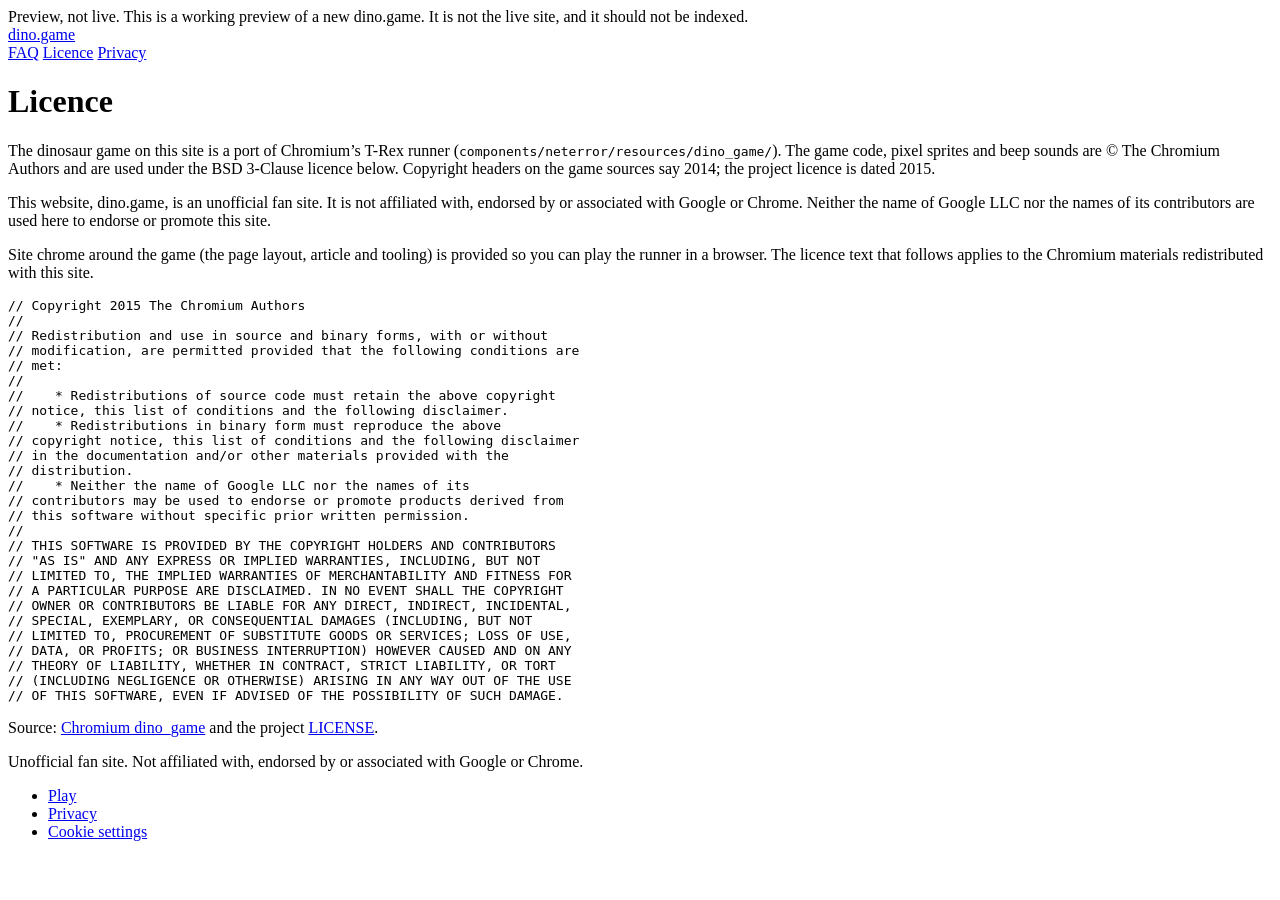
==== license/index.html @ c31b8f36 "Preview of dino.game rebuild (c90e0df), noindex Static preview of the 14 Nov rebuild for review only" ====
<!DOCTYPE html>
<html lang="en">
<head>
  <meta charset="utf-8">
  <meta name="viewport" content="width=device-width, initial-scale=1">
  <title>Licence — dino.game</title>
  <meta name="description" content="BSD 3-Clause licence for the Chromium T-Rex runner used on dino.game.">
  <link rel="canonical" href="https://dino.game/license/">
  <link rel="icon" type="image/png" href="/dino-preview/assets/favicon.png">
  <link rel="stylesheet" href="/dino-preview/css/site.css">
  <meta name="robots" content="noindex,nofollow">
  <meta property="og:type" content="website">
  <meta property="og:locale" content="en_GB">
  <meta property="og:site_name" content="dino.game">
  <meta property="og:title" content="Licence — dino.game">
  <meta property="og:description" content="BSD 3-Clause licence for the Chromium T-Rex runner used on dino.game.">
  <meta property="og:url" content="https://dino.game/license/">
  <meta property="og:image" content="https://right-stacking5441.github.io/dino-preview/assets/og-image.png">
  <meta name="twitter:card" content="summary_large_image">
  <meta name="twitter:title" content="Licence — dino.game">
  <meta name="twitter:description" content="BSD 3-Clause licence for the Chromium T-Rex runner used on dino.game.">
  <meta name="twitter:image" content="https://right-stacking5441.github.io/dino-preview/assets/og-image.png">
  <meta property="og:image:width" content="1200">
  <meta property="og:image:height" content="630">
  <script src="/dino-preview/js/consent.js"></script>
</head>
<body>
<div class="preview-banner">Preview, not live. This is a working preview of a new dino.game. It is not the live site, and it should not be indexed.</div>

  <header class="site-header">
    <a class="wordmark" href="/dino-preview/">dino.game</a>
    <nav aria-label="Site">
      <a href="/dino-preview/#faq">FAQ</a>
      <a href="/dino-preview/license/">Licence</a>
      <a href="/dino-preview/privacy/">Privacy</a>
    </nav>
  </header>
  <main class="legal-page">
    <h1>Licence</h1>
    <p>The dinosaur game on this site is a port of Chromium’s T-Rex runner (<code>components/neterror/resources/dino_game/</code>). The game code, pixel sprites and beep sounds are © The Chromium Authors and are used under the BSD 3-Clause licence below. Copyright headers on the game sources say 2014; the project licence is dated 2015.</p>
    <p>This website, dino.game, is an unofficial fan site. It is not affiliated with, endorsed by or associated with Google or Chrome. Neither the name of Google LLC nor the names of its contributors are used here to endorse or promote this site.</p>
    <p>Site chrome around the game (the page layout, article and tooling) is provided so you can play the runner in a browser. The licence text that follows applies to the Chromium materials redistributed with this site.</p>
    <pre>// Copyright 2015 The Chromium Authors
//
// Redistribution and use in source and binary forms, with or without
// modification, are permitted provided that the following conditions are
// met:
//
//    * Redistributions of source code must retain the above copyright
// notice, this list of conditions and the following disclaimer.
//    * Redistributions in binary form must reproduce the above
// copyright notice, this list of conditions and the following disclaimer
// in the documentation and/or other materials provided with the
// distribution.
//    * Neither the name of Google LLC nor the names of its
// contributors may be used to endorse or promote products derived from
// this software without specific prior written permission.
//
// THIS SOFTWARE IS PROVIDED BY THE COPYRIGHT HOLDERS AND CONTRIBUTORS
// "AS IS" AND ANY EXPRESS OR IMPLIED WARRANTIES, INCLUDING, BUT NOT
// LIMITED TO, THE IMPLIED WARRANTIES OF MERCHANTABILITY AND FITNESS FOR
// A PARTICULAR PURPOSE ARE DISCLAIMED. IN NO EVENT SHALL THE COPYRIGHT
// OWNER OR CONTRIBUTORS BE LIABLE FOR ANY DIRECT, INDIRECT, INCIDENTAL,
// SPECIAL, EXEMPLARY, OR CONSEQUENTIAL DAMAGES (INCLUDING, BUT NOT
// LIMITED TO, PROCUREMENT OF SUBSTITUTE GOODS OR SERVICES; LOSS OF USE,
// DATA, OR PROFITS; OR BUSINESS INTERRUPTION) HOWEVER CAUSED AND ON ANY
// THEORY OF LIABILITY, WHETHER IN CONTRACT, STRICT LIABILITY, OR TORT
// (INCLUDING NEGLIGENCE OR OTHERWISE) ARISING IN ANY WAY OUT OF THE USE
// OF THIS SOFTWARE, EVEN IF ADVISED OF THE POSSIBILITY OF SUCH DAMAGE.
</pre>
    <p>Source: <a href="https://chromium.googlesource.com/chromium/src/+/main/components/neterror/resources/dino_game/">Chromium dino_game</a> and the project <a href="https://chromium.googlesource.com/chromium/src/+/main/LICENSE">LICENSE</a>.</p>
  </main>
  <footer class="site-footer">
    <p>Unofficial fan site. Not affiliated with, endorsed by or associated with Google or Chrome.</p>
    <ul class="footer-links">
      <li><a href="/dino-preview/">Play</a></li>
      <li><a href="/dino-preview/privacy/">Privacy</a></li>
      <li><a href="#cookie-settings">Cookie settings</a></li>
    </ul>
  </footer>
</body>
</html>
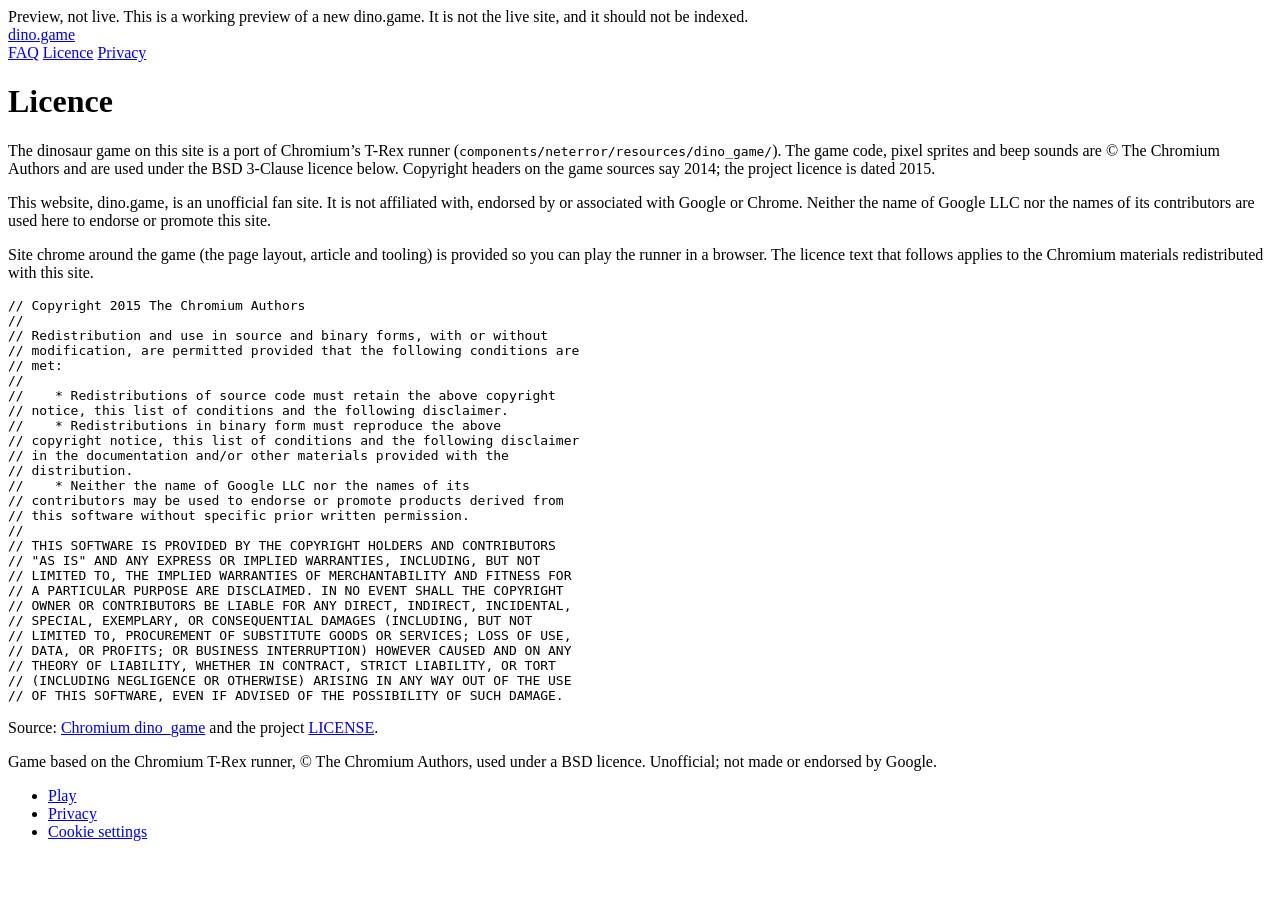
==== commit b3a7b143: "Preview follow-up: Legal privacy draft, footer credit, equal consent buttons Still a noindex preview" ====
--- a/license/index.html
+++ b/license/index.html
@@ -71,7 +71,7 @@
     <p>Source: <a href="https://chromium.googlesource.com/chromium/src/+/main/components/neterror/resources/dino_game/">Chromium dino_game</a> and the project <a href="https://chromium.googlesource.com/chromium/src/+/main/LICENSE">LICENSE</a>.</p>
   </main>
   <footer class="site-footer">
-    <p>Unofficial fan site. Not affiliated with, endorsed by or associated with Google or Chrome.</p>
+    <p>Game based on the Chromium T-Rex runner, © The Chromium Authors, used under a BSD licence. Unofficial; not made or endorsed by Google.</p>
     <ul class="footer-links">
       <li><a href="/dino-preview/">Play</a></li>
       <li><a href="/dino-preview/privacy/">Privacy</a></li>
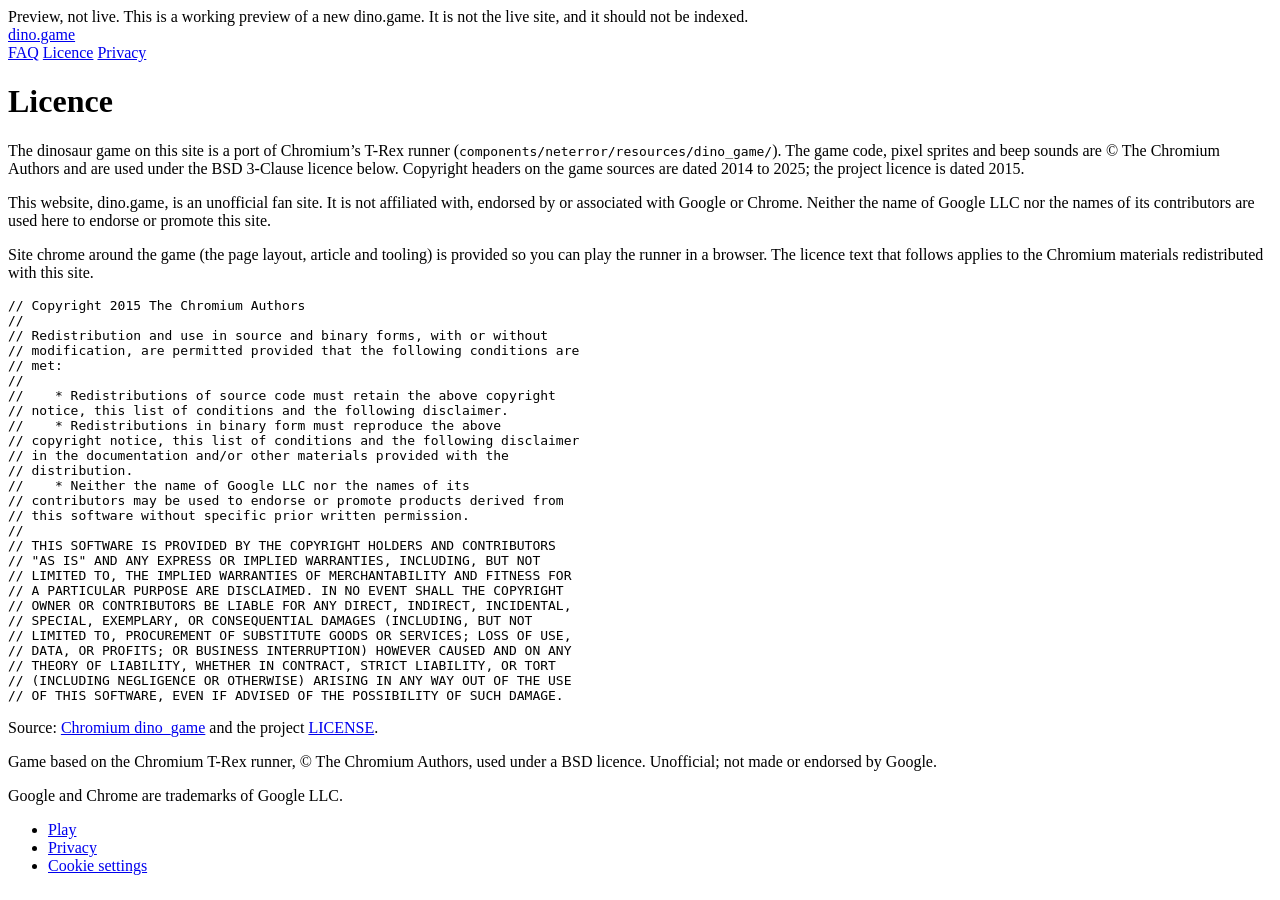
==== commit 6eeed8a6: "Preview: licence dates 2014 to 2025 and Google trademark line Not the live site." ====
--- a/license/index.html
+++ b/license/index.html
@@ -37,7 +37,7 @@
   </header>
   <main class="legal-page">
     <h1>Licence</h1>
-    <p>The dinosaur game on this site is a port of Chromium’s T-Rex runner (<code>components/neterror/resources/dino_game/</code>). The game code, pixel sprites and beep sounds are © The Chromium Authors and are used under the BSD 3-Clause licence below. Copyright headers on the game sources say 2014; the project licence is dated 2015.</p>
+    <p>The dinosaur game on this site is a port of Chromium’s T-Rex runner (<code>components/neterror/resources/dino_game/</code>). The game code, pixel sprites and beep sounds are © The Chromium Authors and are used under the BSD 3-Clause licence below. Copyright headers on the game sources are dated 2014 to 2025; the project licence is dated 2015.</p>
     <p>This website, dino.game, is an unofficial fan site. It is not affiliated with, endorsed by or associated with Google or Chrome. Neither the name of Google LLC nor the names of its contributors are used here to endorse or promote this site.</p>
     <p>Site chrome around the game (the page layout, article and tooling) is provided so you can play the runner in a browser. The licence text that follows applies to the Chromium materials redistributed with this site.</p>
     <pre>// Copyright 2015 The Chromium Authors
@@ -72,6 +72,7 @@
   </main>
   <footer class="site-footer">
     <p>Game based on the Chromium T-Rex runner, © The Chromium Authors, used under a BSD licence. Unofficial; not made or endorsed by Google.</p>
+    <p>Google and Chrome are trademarks of Google LLC.</p>
     <ul class="footer-links">
       <li><a href="/dino-preview/">Play</a></li>
       <li><a href="/dino-preview/privacy/">Privacy</a></li>
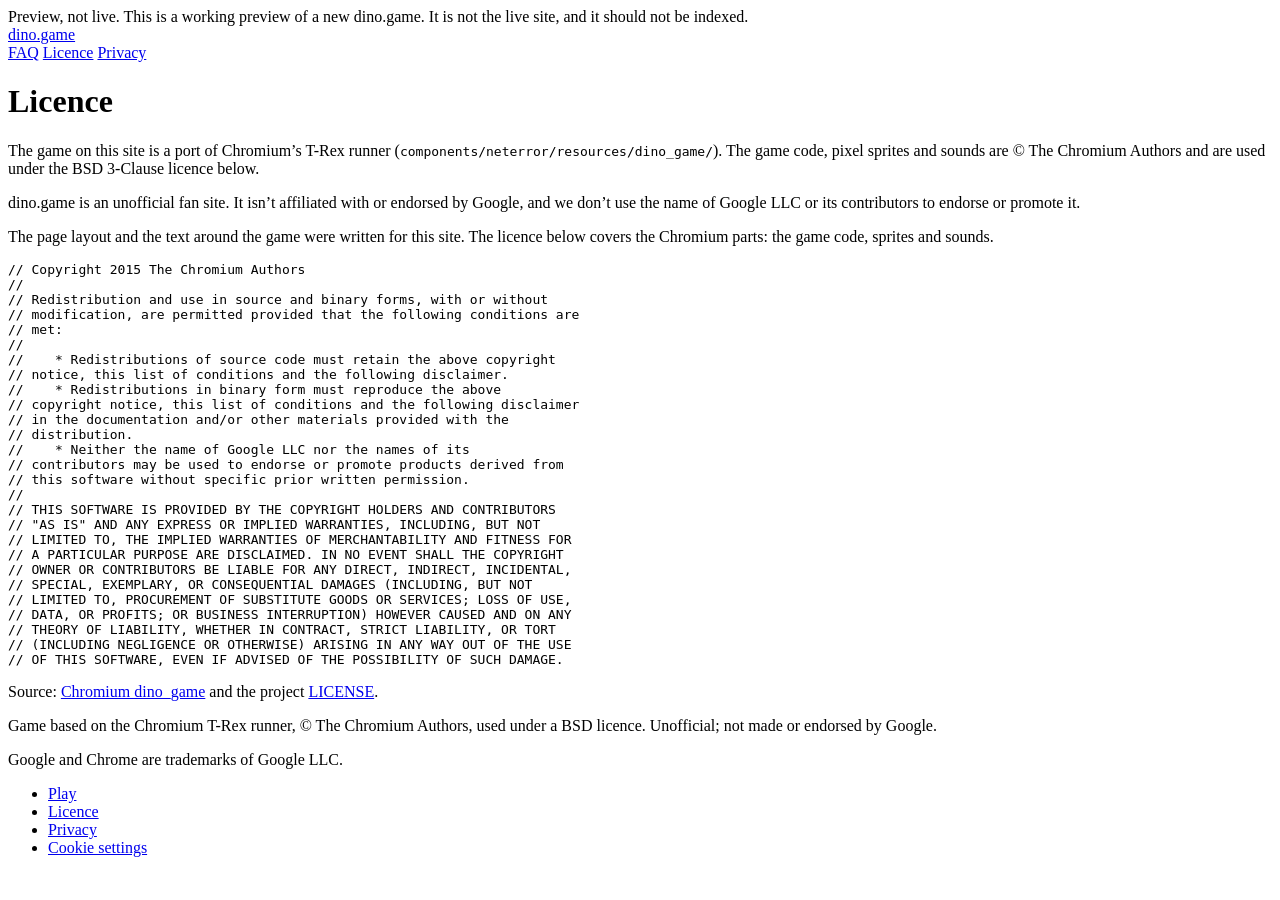
==== commit 49438d68: "Preview: copy rewrite, minified game, always-visible idle T-Rex, polish Includes the idle T-Rex pain" ====
--- a/license/index.html
+++ b/license/index.html
@@ -1,25 +1,28 @@
 <!DOCTYPE html>
-<html lang="en">
+<html lang="en-GB">
 <head>
   <meta charset="utf-8">
   <meta name="viewport" content="width=device-width, initial-scale=1">
-  <title>Licence — dino.game</title>
-  <meta name="description" content="BSD 3-Clause licence for the Chromium T-Rex runner used on dino.game.">
+  <title>Licence | dino.game</title>
+  <meta name="description" content="The BSD 3-Clause licence for the Chromium T-Rex runner that dino.game uses.">
   <link rel="canonical" href="https://dino.game/license/">
   <link rel="icon" type="image/png" href="/dino-preview/assets/favicon.png">
+  <link rel="apple-touch-icon" href="/dino-preview/assets/apple-touch-icon.png">
+  <link rel="manifest" href="/dino-preview/manifest.webmanifest">
+  <meta name="theme-color" content="#fafaf8">
   <link rel="stylesheet" href="/dino-preview/css/site.css">
   <meta name="robots" content="noindex,nofollow">
   <meta property="og:type" content="website">
   <meta property="og:locale" content="en_GB">
   <meta property="og:site_name" content="dino.game">
-  <meta property="og:title" content="Licence — dino.game">
-  <meta property="og:description" content="BSD 3-Clause licence for the Chromium T-Rex runner used on dino.game.">
+  <meta property="og:title" content="Licence | dino.game">
+  <meta property="og:description" content="The BSD 3-Clause licence for the Chromium T-Rex runner that dino.game uses.">
   <meta property="og:url" content="https://dino.game/license/">
-  <meta property="og:image" content="https://right-stacking5441.github.io/dino-preview/assets/og-image.png">
+  <meta property="og:image" content="https://dino.game/assets/og-image.png">
   <meta name="twitter:card" content="summary_large_image">
-  <meta name="twitter:title" content="Licence — dino.game">
-  <meta name="twitter:description" content="BSD 3-Clause licence for the Chromium T-Rex runner used on dino.game.">
-  <meta name="twitter:image" content="https://right-stacking5441.github.io/dino-preview/assets/og-image.png">
+  <meta name="twitter:title" content="Licence | dino.game">
+  <meta name="twitter:description" content="The BSD 3-Clause licence for the Chromium T-Rex runner that dino.game uses.">
+  <meta name="twitter:image" content="https://dino.game/assets/og-image.png">
   <meta property="og:image:width" content="1200">
   <meta property="og:image:height" content="630">
   <script src="/dino-preview/js/consent.js"></script>
@@ -37,9 +40,9 @@
   </header>
   <main class="legal-page">
     <h1>Licence</h1>
-    <p>The dinosaur game on this site is a port of Chromium’s T-Rex runner (<code>components/neterror/resources/dino_game/</code>). The game code, pixel sprites and beep sounds are © The Chromium Authors and are used under the BSD 3-Clause licence below. Copyright headers on the game sources are dated 2014 to 2025; the project licence is dated 2015.</p>
-    <p>This website, dino.game, is an unofficial fan site. It is not affiliated with, endorsed by or associated with Google or Chrome. Neither the name of Google LLC nor the names of its contributors are used here to endorse or promote this site.</p>
-    <p>Site chrome around the game (the page layout, article and tooling) is provided so you can play the runner in a browser. The licence text that follows applies to the Chromium materials redistributed with this site.</p>
+    <p>The game on this site is a port of Chromium’s T-Rex runner (<code>components/neterror/resources/dino_game/</code>). The game code, pixel sprites and sounds are © The Chromium Authors and are used under the BSD 3-Clause licence below.</p>
+    <p>dino.game is an unofficial fan site. It isn’t affiliated with or endorsed by Google, and we don’t use the name of Google LLC or its contributors to endorse or promote it.</p>
+    <p>The page layout and the text around the game were written for this site. The licence below covers the Chromium parts: the game code, sprites and sounds.</p>
     <pre>// Copyright 2015 The Chromium Authors
 //
 // Redistribution and use in source and binary forms, with or without
@@ -75,6 +78,7 @@
     <p>Google and Chrome are trademarks of Google LLC.</p>
     <ul class="footer-links">
       <li><a href="/dino-preview/">Play</a></li>
+      <li><a href="/dino-preview/license/">Licence</a></li>
       <li><a href="/dino-preview/privacy/">Privacy</a></li>
       <li><a href="#cookie-settings">Cookie settings</a></li>
     </ul>
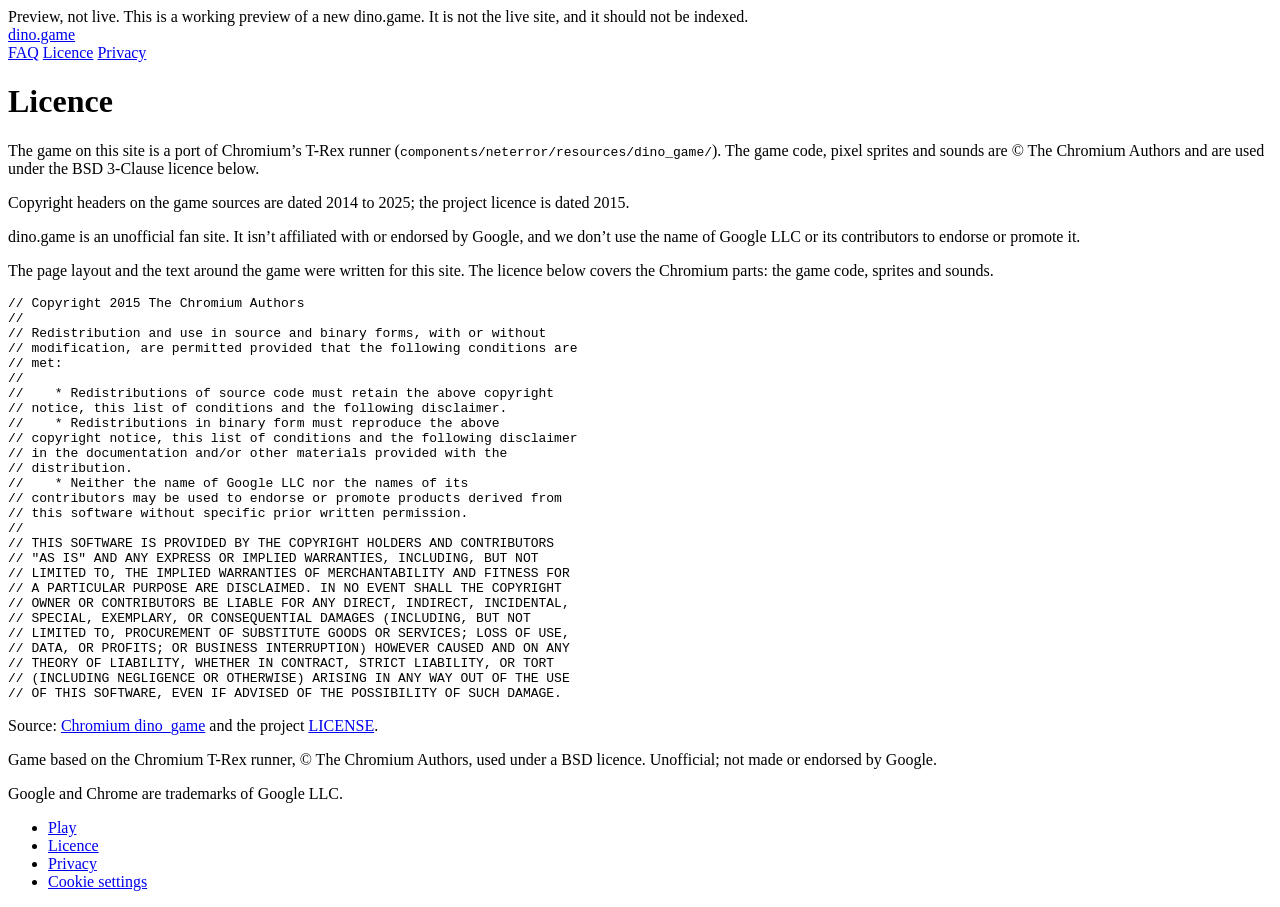
==== commit 044a1a27: "Preview: licence dates line, click-to-start hint, Legal privacy wording Also persists a denied conse" ====
--- a/license/index.html
+++ b/license/index.html
@@ -28,7 +28,7 @@
   <script src="/dino-preview/js/consent.js"></script>
 </head>
 <body>
-<div class="preview-banner">Preview, not live. This is a working preview of a new dino.game. It is not the live site, and it should not be indexed.</div>
+<div class="preview-banner" role="region" aria-label="Preview notice">Preview, not live. This is a working preview of a new dino.game. It is not the live site, and it should not be indexed.</div>
 
   <header class="site-header">
     <a class="wordmark" href="/dino-preview/">dino.game</a>
@@ -41,6 +41,7 @@
   <main class="legal-page">
     <h1>Licence</h1>
     <p>The game on this site is a port of Chromium’s T-Rex runner (<code>components/neterror/resources/dino_game/</code>). The game code, pixel sprites and sounds are © The Chromium Authors and are used under the BSD 3-Clause licence below.</p>
+    <p>Copyright headers on the game sources are dated 2014 to 2025; the project licence is dated 2015.</p>
     <p>dino.game is an unofficial fan site. It isn’t affiliated with or endorsed by Google, and we don’t use the name of Google LLC or its contributors to endorse or promote it.</p>
     <p>The page layout and the text around the game were written for this site. The licence below covers the Chromium parts: the game code, sprites and sounds.</p>
     <pre>// Copyright 2015 The Chromium Authors
